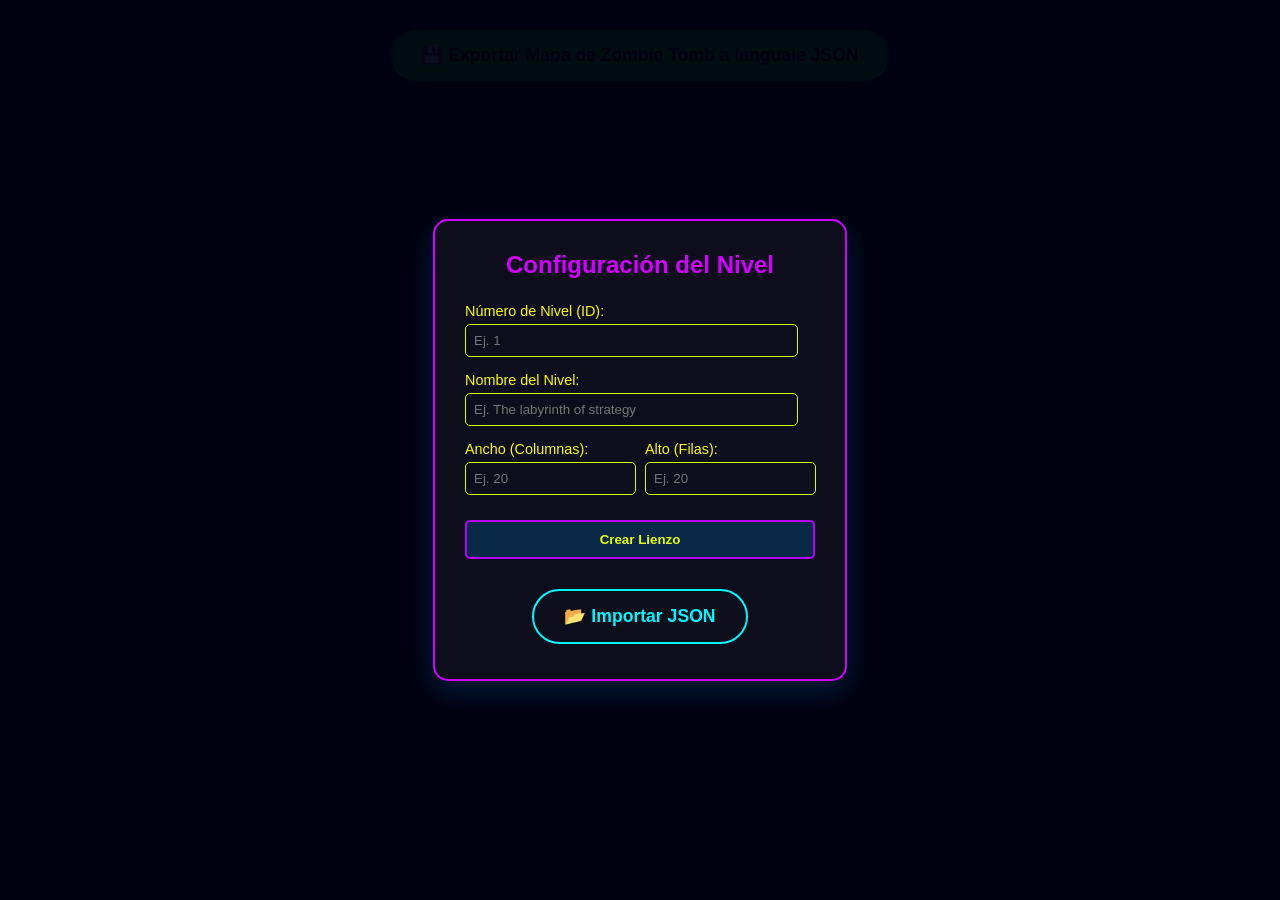
==== creatorTools/Function-CreateLevelsZT/creatorLevels.html @ 6a2a136e "UDU Studios Workspace V1.0" ====
<!DOCTYPE html>
<html lang="es">
<head>
    <meta charset="UTF-8">
    <meta name="viewport" content="width=device-width, initial-scale=1.0">
    <title>Creador de Niveles - Zombie Tomb</title>
    <link rel="stylesheet" href="style.css">
</head>
<body>

    <!-- MENÚ INICIAL EMERGENTE -->
    <div id="setup-modal">
        <div class="modal-content">
            <h3>Configuración del Nivel</h3>
            
            <div class="input-group">
                <label>Número de Nivel (ID):</label>
                <input type="number" id="nivel-numero" placeholder="Ej. 1" required>
            </div>

            <div class="input-group">
                <label>Nombre del Nivel:</label>
                <input type="text" id="nombre" placeholder="Ej. The labyrinth of strategy" required>
            </div>

            <div class="input-group grid-inputs">
                <div>
                    <label>Ancho (Columnas):</label>
                    <input type="number" id="ancho-mapa" placeholder="Ej. 20" required>
                </div>
                <div>
                    <label>Alto (Filas):</label>
                    <input type="number" id="alto-mapa" placeholder="Ej. 20" required>
                </div>
            </div>

            <button class="btn-iniciar" onclick="iniciarNivel()">Crear Lienzo</button>
            <div style="margin-top: 30px; padding-bottom: 5px; display: flex; justify-content: center; gap: 20px;">
    <!-- Botón para cargar archivos existentes -->
    <button class="btn-import" onclick="importarNivel()">📂 Importar JSON</button>
    </div>
        </div>
    </div>
    
    <!-- CONTENEDOR DEL EDITOR -->
    <div id="editor-container">
        <button class="btn-volver" onclick="window.location.href='../../index.html'">⬅ Volver al Centro de Control</button>
        <h2>Editor de Mapas: <span style="color: #0dff00;">Zombie Tomb</span></h2>
        <h4 id="info-nivel" style="color: #0099ff;"></h4>
        
        <canvas id="mapCanvas"></canvas>
        <!-- PALETA DE HERRAMIENTAS ABAJO DEL LIENZO -->
    <div id="palette-container">
    <div class="palette-item selected" onclick="seleccionarPincel('1', this)" style="background-color: #7a1a97">Pared (1)</div>
    <div class="palette-item" onclick="seleccionarPincel('P', this)" style="background-color: #e2e9ec; color: black;">Jugador (P)</div>
    <div class="palette-item" onclick="seleccionarPincel('0', this)" style="background-color: #d0ff00; color: black;">Puntos (0)</div>
    <div class="palette-item" onclick="seleccionarPincel('m', this)" style="background-color: #ff7300;">Monedas (m)</div>
    <div class="palette-item" onclick="seleccionarPincel('o', this)" style="background-color: #1c003d;">Vacío (o)</div>
    <div class="palette-item" onclick="seleccionarPincel('Z', this)" style="background-color: #007940;">Zombie (Z)</div>
    <div class="palette-item" onclick="seleccionarPincel('S', this)" style="background-color: #00f7ff; color: black;">Portal (S)</div>
    </div>
    </div>

    <!-- BOTÓN PARA GENERAR EL ARCHIVO -->
    <div style="margin-top: 30px; padding-bottom: 50px;">
    <button class="btn-export" onclick="exportarNivel()">💾 Exportar Mapa de Zombie Tomb a lenguaje JSON</button>
    </div>

    <script src="brain.js"></script>
</body>
</html>
---- creatorTools/Function-CreateLevelsZT/style.css ----
body { 
            background-color: #000011; 
            color: white; 
            font-family: sans-serif; 
            text-align: center; 
            margin: 0;
            padding: 0;
        }
        
        /* Estilos del Modal (Menú Inicial) */
        #setup-modal {
            position: fixed;
            top: 0; left: 0; width: 100%; height: 100%;
            background-color: rgba(0, 0, 17, 0.95);
            display: flex;
            justify-content: center;
            align-items: center;
            z-index: 1000;
        }

        .modal-content {
            background: rgba(255, 255, 255, 0.05);
            border: 2px solid #d400ff;
            border-radius: 15px;
            padding: 30px;
            width: 350px;
            text-align: left;
            box-shadow: 0 10px 30px rgba(0, 153, 255, 0.2);
        }

        .modal-content h3 {
            color: #d400ff;
            margin-top: 0;
            text-align: center;
            font-size: 1.5em;
        }

        .input-group {
            margin-bottom: 15px;
        }

        .input-group label {
            display: block;
            margin-bottom: 5px;
            color: #fbff00;
            font-size: 0.9em;
        }

        .input-group input {
            width: 90%;
            background: transparent;
            border: 1px solid #d0ff00;
            color: white;
            padding: 8px;
            border-radius: 5px;
            outline: none;
        }

        .grid-inputs {
            display: flex;
            gap: 10px;
        }

        .btn-iniciar {
            width: 100%;
            background: rgba(0, 153, 255, 0.2);
            color: #e5ff00;
            border: 2px solid #b700ff;
            padding: 10px;
            border-radius: 5px;
            cursor: pointer;
            font-weight: bold;
            transition: all 0.3s ease;
            margin-top: 10px;
        }

        .btn-iniciar:hover {
            background: #ae00ff;
            color: #000011;
        }

        /* Estilos del Editor (Ocultos inicialmente) */
        #editor-container {
            display: none;
            padding: 20px;
        }

        canvas { 
            border: 2px solid #0099ff; 
            background-color: #000; 
            cursor: crosshair; 
            touch-action: none; 
            margin-top: 20px;
        }

        .btn-volver { 
            background: #ff0000; 
            color: white; 
            padding: 10px; 
            cursor: pointer; 
            border: none; 
            border-radius: 5px; 
            margin-bottom: 10px; 
        }

        #palette-container {
    display: flex;
    justify-content: center;
    flex-wrap: wrap;
    gap: 10px;
    margin-top: 25px;
    padding: 15px;
}

.palette-item {
    padding: 12px 18px;
    border-radius: 10px;
    cursor: pointer;
    font-weight: bold;
    font-size: 0.9em;
    border: 2px solid transparent;
    transition: all 0.2s ease;
    user-select: none;
}

.palette-item:hover {
    transform: translateY(-5px);
}

/* Indica qué herramienta tienes activa */
.palette-item.selected {
    border-color: white;
    box-shadow: 0 0 15px rgba(255, 255, 255, 0.5);
    transform: scale(1.05);
}

.btn-export {
    background: #0dff00; /* Verde brillante */
    color: #000011;
    border: none;
    padding: 15px 30px;
    font-size: 1.1em;
    font-weight: bold;
    border-radius: 50px;
    cursor: pointer;
    box-shadow: 0 0 20px rgba(13, 255, 0, 0.4);
    transition: all 0.3s ease;
}

.btn-export:hover {
    transform: scale(1.1);
    box-shadow: 0 0 30px rgba(13, 255, 0, 0.6);
    background: #00f7ff; /* Cambia a azul al pasar el mouse */
}

.btn-import {
    background: transparent;
    color: #00f7ff;
    border: 2px solid #00f7ff;
    padding: 15px 30px;
    font-size: 1.1em;
    font-weight: bold;
    border-radius: 50px;
    cursor: pointer;
    transition: all 0.3s ease;
}

.btn-import:hover {
    background: rgba(0, 247, 255, 0.1);
    box-shadow: 0 0 15px rgba(0, 247, 255, 0.3);
}
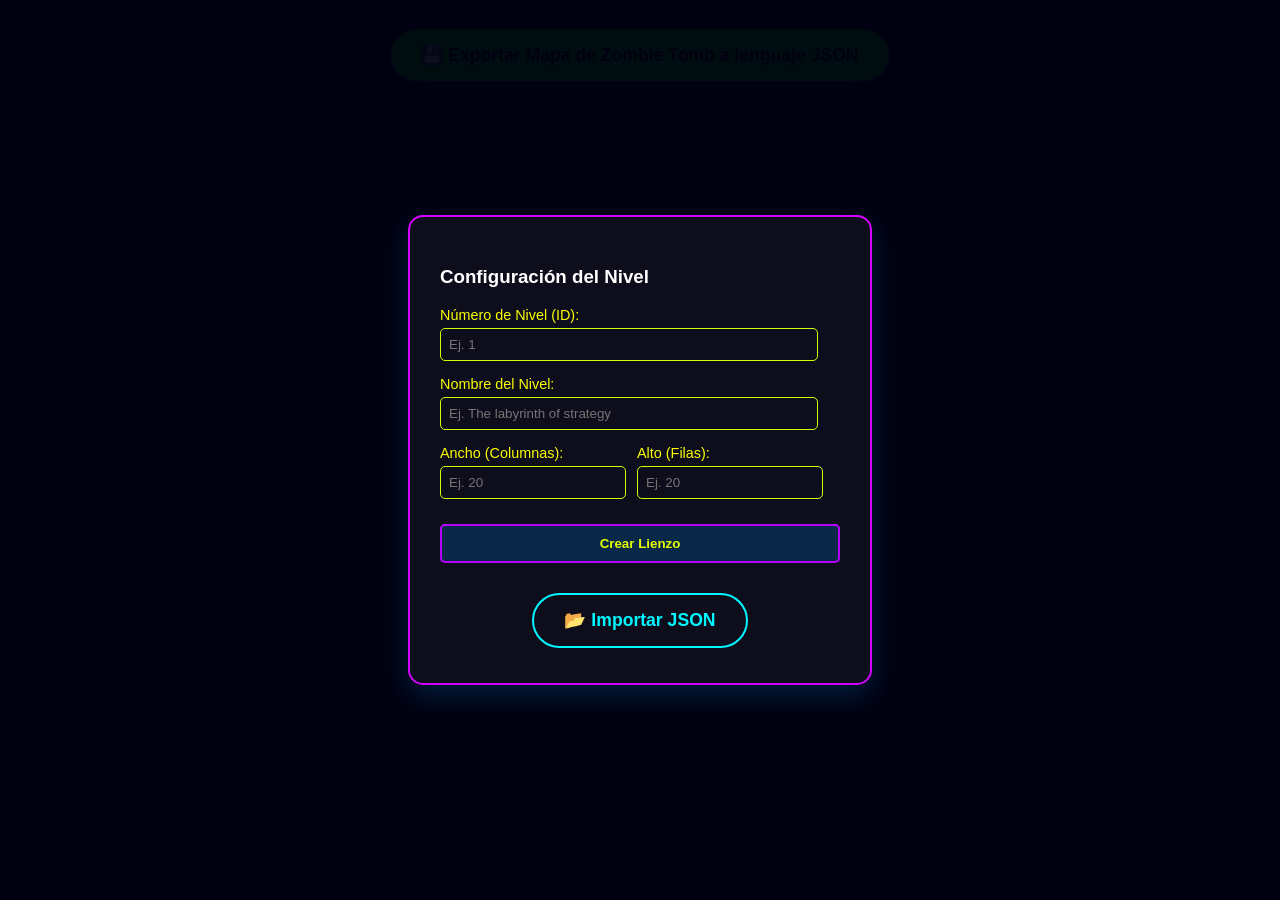
==== commit 1b8473df: "UDU Studios Workspace V1.1" ====
--- a/creatorTools/Function-CreateLevelsZT/creatorLevels.html
+++ b/creatorTools/Function-CreateLevelsZT/creatorLevels.html
@@ -4,7 +4,7 @@
     <meta charset="UTF-8">
     <meta name="viewport" content="width=device-width, initial-scale=1.0">
     <title>Creador de Niveles - Zombie Tomb</title>
-    <link rel="stylesheet" href="style.css">
+    <link rel="stylesheet" href="styleCT.css">
 </head>
 <body>
 
--- a/creatorTools/Function-CreateLevelsZT/styleCT.css
+++ b/creatorTools/Function-CreateLevelsZT/styleCT.css
@@ -0,0 +1,178 @@
+body { 
+            background-color: #000011; 
+            color: white; 
+            font-family: sans-serif; 
+            text-align: center; 
+            margin: 0;
+            padding: 0;
+        }
+        
+        /* Estilos del Modal (Menú Inicial) */
+        #setup-modal {
+            position: fixed;
+            top: 0; left: 0; width: 100%; height: 100%;
+            background-color: rgba(0, 0, 17, 0.95);
+            display: flex;
+            justify-content: center;
+            align-items: center;
+            z-index: 1000;
+        }
+
+        .modal-content {
+            background: rgba(255, 255, 255, 0.05);
+            border: 2px solid #d400ff;
+            border-radius: 15px;
+            padding: 30px;
+            width: 350px;
+            text-align: left;
+            box-shadow: 0 10px 30px rgba(0, 153, 255, 0.2);
+        }
+
+        .modal-content {
+    background: rgba(255, 255, 255, 0.05);
+    border: 2px solid #d400ff;
+    border-radius: 15px;
+    padding: 30px;
+    width: 90%; /* Cambia 350px por 90% para que se adapte al cel[cite: 22] */
+    max-width: 400px; /* Evita que se vea gigante en PC */
+    text-align: left;
+    box-shadow: 0 10px 30px rgba(0, 153, 255, 0.2);
+}
+
+        .input-group {
+            margin-bottom: 15px;
+        }
+
+        .input-group label {
+            display: block;
+            margin-bottom: 5px;
+            color: #fbff00;
+            font-size: 0.9em;
+        }
+
+        .input-group input {
+            width: 90%;
+            background: transparent;
+            border: 1px solid #d0ff00;
+            color: white;
+            padding: 8px;
+            border-radius: 5px;
+            outline: none;
+        }
+
+        .grid-inputs {
+            display: flex;
+            gap: 10px;
+        }
+
+        .btn-iniciar {
+            width: 100%;
+            background: rgba(0, 153, 255, 0.2);
+            color: #e5ff00;
+            border: 2px solid #b700ff;
+            padding: 10px;
+            border-radius: 5px;
+            cursor: pointer;
+            font-weight: bold;
+            transition: all 0.3s ease;
+            margin-top: 10px;
+        }
+
+        .btn-iniciar:hover {
+            background: #ae00ff;
+            color: #000011;
+        }
+
+        /* Estilos del Editor (Ocultos inicialmente) */
+        #editor-container {
+            display: none;
+            padding: 20px;
+        }
+
+        canvas { 
+            border: 2px solid #0099ff; 
+            background-color: #000; 
+            cursor: crosshair; 
+            touch-action: none; 
+            margin-top: 20px;
+            touch-action: none; /* Esto ya lo tenías, ¡es vital![cite: 22] */
+            max-width: 100%;    /* AGREGA ESTO: Hace que el canvas se encoja en el cel[cite: 22] */
+            height: auto;       /* AGREGA ESTO: Mantiene la forma del mapa */
+        }
+
+        .btn-volver { 
+            background: #ff0000; 
+            color: white; 
+            padding: 10px; 
+            cursor: pointer; 
+            border: none; 
+            border-radius: 5px; 
+            margin-bottom: 10px; 
+        }
+
+        #palette-container {
+    display: flex;
+    justify-content: center;
+    flex-wrap: wrap;
+    gap: 10px;
+    margin-top: 25px;
+    padding: 15px;
+}
+
+.palette-item {
+    padding: 12px 18px;
+    border-radius: 10px;
+    cursor: pointer;
+    font-weight: bold;
+    font-size: 0.9em;
+    border: 2px solid transparent;
+    transition: all 0.2s ease;
+    user-select: none;
+}
+
+.palette-item:hover {
+    transform: translateY(-5px);
+}
+
+/* Indica qué herramienta tienes activa */
+.palette-item.selected {
+    border-color: white;
+    box-shadow: 0 0 15px rgba(255, 255, 255, 0.5);
+    transform: scale(1.05);
+}
+
+.btn-export {
+    background: #0dff00; /* Verde brillante */
+    color: #000011;
+    border: none;
+    padding: 15px 30px;
+    font-size: 1.1em;
+    font-weight: bold;
+    border-radius: 50px;
+    cursor: pointer;
+    box-shadow: 0 0 20px rgba(13, 255, 0, 0.4);
+    transition: all 0.3s ease;
+}
+
+.btn-export:hover {
+    transform: scale(1.1);
+    box-shadow: 0 0 30px rgba(13, 255, 0, 0.6);
+    background: #00f7ff; /* Cambia a azul al pasar el mouse */
+}
+
+.btn-import {
+    background: transparent;
+    color: #00f7ff;
+    border: 2px solid #00f7ff;
+    padding: 15px 30px;
+    font-size: 1.1em;
+    font-weight: bold;
+    border-radius: 50px;
+    cursor: pointer;
+    transition: all 0.3s ease;
+}
+
+.btn-import:hover {
+    background: rgba(0, 247, 255, 0.1);
+    box-shadow: 0 0 15px rgba(0, 247, 255, 0.3);
+}
